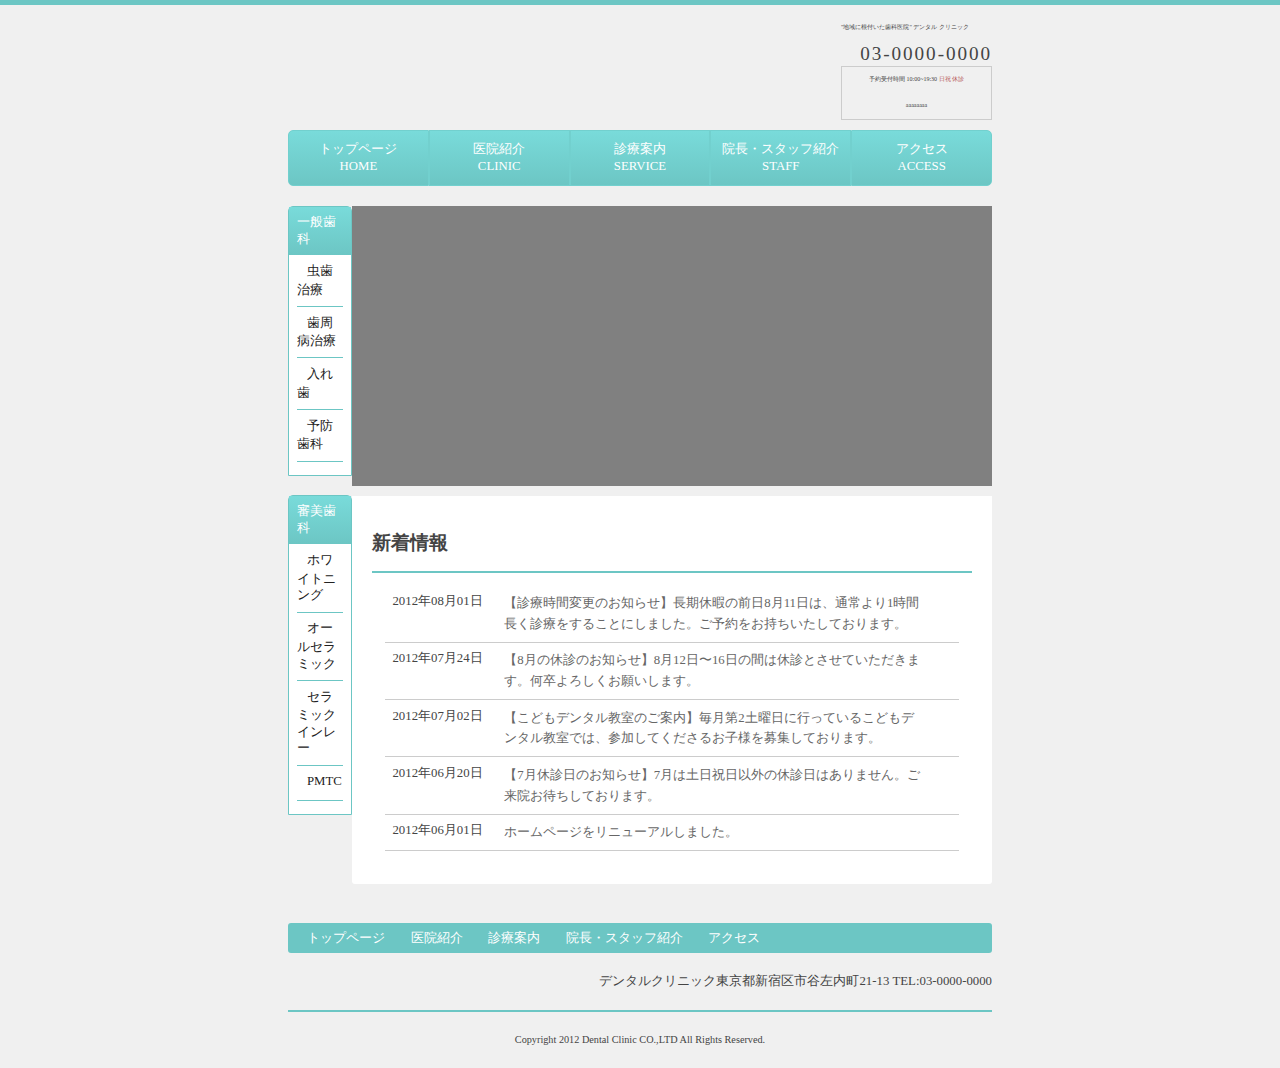
==== index.html @ c1f83546 "init" ====
<!DOCTYPE html>
<html lang="ja">
  <head>
    <meta charset="UTF-8" />
    <meta name="viewport" content="width=device-width, initial-scale=1.0" />
    <link rel="stylesheet" href="style.css" />
    <script
      src="https://kit.fontawesome.com/1cbd9a8357.js"
      crossorigin="anonymous"
    ></script>
    <title>Dental Clinic</title>
  </head>
  <body>
    <div class="contentsWrapper">
      <header>
        <div class="flex headerTop">
          <img src="images/siteTitle.png" alt="" />
          <div class="topRight">
            <p>"地域に根付いた歯科医院" デンタル クリニック</p>
            <strong><i class="fas fa-phone"></i>03-0000-0000</strong>
            <div class="businessHour textCenter">
              <p>予約受付時間 10:00~19:30 <span>日祝 休診</span></p>
              <p>aaaaaaaa</p>
            </div>
          </div>
        </div>
        <nav>
          <ul class="flex textCenter">
            <li>
              <a href="index.html">
                <p>トップページ</p>
                <span>HOME</span>
              </a>
            </li>
            <li>
              <a href="clinic.html">
                <p>医院紹介</p>
                <span>CLINIC</span>
              </a>
            </li>
            <li>
              <a href="service.html">
                <p>診療案内</p>
                <span>SERVICE</span>
              </a>
            </li>
            <li>
              <a href="staff.html">
                <p>院長・スタッフ紹介</p>
                <span>STAFF</span>
              </a>
            </li>
            <li>
              <a href="access.html">
                <p>アクセス</p>
                <span>ACCESS</span>
              </a>
            </li>
          </ul>
        </nav>
      </header>
      <div class="flex containerBlank">
        <section class="sideNav">
          <div class="sideBorder">
            <h3>一般歯科</h3>
            <ul>
              <li>
                <a href="service.html#cavity"
                  ><i class="fas fa-square"></i>虫歯治療</a
                >
              </li>
              <li>
                <a href="service.html#periodontal"
                  ><i class="fas fa-square"></i>歯周病治療</a
                >
              </li>
              <li>
                <a href="service.html#artificial"
                  ><i class="fas fa-square"></i>入れ歯</a
                >
              </li>
              <li>
                <a href="service.html#prevention"
                  ><i class="fas fa-square"></i>予防歯科</a
                >
              </li>
            </ul>
          </div>
          <div class="sideBorder blankTop">
            <h3>審美歯科</h3>
            <ul>
              <li>
                <a href="service.html#whitening"
                  ><i class="fas fa-square"></i>ホワイトニング</a
                >
              </li>
              <li>
                <a href="service.html#ceramic"
                  ><i class="fas fa-square"></i>オールセラミック</a
                >
              </li>
              <li>
                <a href="service.html#inlay"
                  ><i class="fas fa-square"></i>セラミックインレー</a
                >
              </li>
              <li>
                <a href="service.html#PMTC"
                  ><i class="fas fa-square"></i>PMTC</a
                >
              </li>
            </ul>
          </div>
        </section>
        <section class="mainWrapper">
          <div class="mainPic"></div>
          <div class="mainContents contentsWidth">
            <h2>新着情報</h2>
            <ul>
              <li class="flex">
                <div class="date">2012年08月01日</div>
                <p>
                  【診療時間変更のお知らせ】長期休暇の前日8月11日は、通常より1時間長く診療をすることにしました。ご予約をお持ちいたしております。
                </p>
              </li>
              <li class="flex">
                <div class="date">2012年07月24日</div>
                <p>
                  【8月の休診のお知らせ】8月12日〜16日の間は休診とさせていただきます。何卒よろしくお願いします。
                </p>
              </li>
              <li class="flex">
                <div class="date">2012年07月02日</div>
                <p>
                  【こどもデンタル教室のご案内】毎月第2土曜日に行っているこどもデンタル教室では、参加してくださるお子様を募集しております。
                </p>
              </li>
              <li class="flex">
                <div class="date">2012年06月20日</div>
                <p>
                  【7月休診日のお知らせ】7月は土日祝日以外の休診日はありません。ご来院お待ちしております。
                </p>
              </li>
              <li class="flex">
                <div class="date">2012年06月01日</div>
                <p>ホームページをリニューアルしました。</p>
              </li>
            </ul>
          </div>
        </section>
      </div>
      <footer>
        <div class="smallNav blankTop">
          <ul class="flex">
            <li>
              <a href="index.html"><i class="far fa-circle"></i>トップページ</a>
            </li>
            <li>
              <a href="clinic.html"><i class="far fa-circle"></i>医院紹介</a>
            </li>
            <li>
              <a href="service.html"><i class="far fa-circle"></i>診療案内</a>
            </li>
            <li>
              <a href="staff.html"
                ><i class="far fa-circle"></i>院長・スタッフ紹介</a
              >
            </li>
            <li>
              <a href="access.html"><i class="far fa-circle"></i>アクセス</a>
            </li>
          </ul>
        </div>
        <div class="info containerBlank">
          <p>デンタルクリニック東京都新宿区市谷左内町21-13 TEL:03-0000-0000</p>
        </div>
        <div class="copy containerBlank">
          Copyright 2012 Dental Clinic CO.,LTD All Rights Reserved.
        </div>
      </footer>
    </div>
  </body>
</html>
---- style.css ----
html,
body,
div,
span,
applet,
object,
iframe,
h1,
h2,
h3,
h4,
h5,
h6,
p,
blockquote,
pre,
a,
abbr,
acronym,
address,
big,
cite,
code,
del,
dfn,
em,
img,
ins,
kbd,
q,
s,
samp,
small,
strike,
strong,
sub,
sup,
tt,
var,
b,
u,
i,
center,
dl,
dt,
dd,
ol,
ul,
li,
fieldset,
form,
label,
legend,
table,
caption,
tbody,
tfoot,
thead,
tr,
th,
td,
article,
aside,
canvas,
details,
embed,
figure,
figcaption,
footer,
header,
hgroup,
menu,
nav,
output,
ruby,
section,
summary,
time,
mark,
audio,
video {
  margin: 0;
  padding: 0;
  border: 0;
  font-size: 100%;
  font: inherit;
  vertical-align: baseline;
}

:focus {
  outline: 0;
}

article,
aside,
details,
figcaption,
figure,
footer,
header,
hgroup,
menu,
nav,
section {
  display: block;
}

body {
  line-height: 1;
}

ol,
ul {
  list-style: none;
}

blockquote,
q {
  quotes: none;
}

blockquote:before,
blockquote:after,
q:before,
q:after {
  content: "";
  content: none;
}

table {
  border-collapse: collapse;
  border-spacing: 0;
}

input[type="search"]::-webkit-search-cancel-button,
input[type="search"]::-webkit-search-decoration,
input[type="search"]::-webkit-search-results-button,
input[type="search"]::-webkit-search-results-decoration {
  -webkit-appearance: none;
  -moz-appearance: none;
}

input[type="search"] {
  -webkit-appearance: none;
  -moz-appearance: none;
  -webkit-box-sizing: content-box;
  box-sizing: content-box;
}

textarea {
  overflow: auto;
  vertical-align: top;
  resize: vertical;
}

audio,
canvas,
video {
  display: inline-block;
  *display: inline;
  *zoom: 1;
  max-width: 100%;
}

audio:not([controls]) {
  display: none;
  height: 0;
}

[hidden] {
  display: none;
}

html {
  font-size: 100%;
  /* 1 */
  -webkit-text-size-adjust: 100%;
  /* 2 */
  -ms-text-size-adjust: 100%;
  /* 2 */
}

a:focus {
  outline: thin dotted;
}

a:active,
a:hover {
  outline: 0;
}

img {
  border: 0;
  /* 1 */
  -ms-interpolation-mode: bicubic;
  /* 2 */
}

figure {
  margin: 0;
}

form {
  margin: 0;
}

fieldset {
  border: 1px solid #c0c0c0;
  margin: 0 2px;
  padding: 0.35em 0.625em 0.75em;
}

legend {
  border: 0;
  /* 1 */
  padding: 0;
  white-space: normal;
  /* 2 */
  *margin-left: -7px;
  /* 3 */
}

button,
input,
select,
textarea {
  font-size: 100%;
  /* 1 */
  margin: 0;
  /* 2 */
  vertical-align: baseline;
  /* 3 */
  *vertical-align: middle;
  /* 3 */
}

button,
input {
  line-height: normal;
}

button,
select {
  text-transform: none;
}

button,
html input[type="button"],
input[type="reset"],
input[type="submit"] {
  -webkit-appearance: button;
  /* 2 */
  cursor: pointer;
  /* 3 */
  *overflow: visible;
  /* 4 */
}

button[disabled],
html input[disabled] {
  cursor: default;
}

input[type="checkbox"],
input[type="radio"] {
  -webkit-box-sizing: border-box;
          box-sizing: border-box;
  /* 1 */
  padding: 0;
  /* 2 */
  *height: 13px;
  /* 3 */
  *width: 13px;
  /* 3 */
}

input[type="search"] {
  -webkit-appearance: textfield;
  /* 1 */
  -webkit-box-sizing: content-box;
  /* 2 */
  box-sizing: content-box;
}

input[type="search"]::-webkit-search-cancel-button,
input[type="search"]::-webkit-search-decoration {
  -webkit-appearance: none;
}

button::-moz-focus-inner,
input::-moz-focus-inner {
  border: 0;
  padding: 0;
}

textarea {
  overflow: auto;
  /* 1 */
  vertical-align: top;
  /* 2 */
}

table {
  border-collapse: collapse;
  border-spacing: 0;
}

html,
button,
input,
select,
textarea {
  color: #222;
}

::-moz-selection {
  background: #b3d4fc;
  text-shadow: none;
}

::selection {
  background: #b3d4fc;
  text-shadow: none;
}

img {
  vertical-align: middle;
}

fieldset {
  border: 0;
  margin: 0;
  padding: 0;
}

textarea {
  resize: vertical;
}

.chromeframe {
  margin: 0.2em 0;
  background: #ccc;
  color: #000;
  padding: 0.2em 0;
}

body {
  box-sizing: border-box;
  -webkit-box-sizing: border-box;
  -moz-box-sizing: border-box;
  background-color: #f0f0f0;
  font-size: 0.8em;
  color: #444;
  line-height: 1.3em;
  border-top: #6cc6c4 5px solid;
}

body a {
  text-decoration: none;
}

.contentsWrapper {
  width: 55%;
  margin: 0 auto;
}

.flex {
  display: -webkit-box;
  display: -ms-flexbox;
  display: flex;
  -webkit-box-pack: justify;
      -ms-flex-pack: justify;
          justify-content: space-between;
}

.textCenter {
  text-align: center;
}

header .headerTop {
  margin: 0.8em 0;
}

header img {
  -o-object-fit: contain;
     object-fit: contain;
  width: 15vw;
}

header .topRight {
  line-height: 2em;
}

header .topRight p {
  font-size: 0.4em;
}

header .topRight strong {
  font-size: 1.5em;
  display: block;
  text-align: right;
  letter-spacing: 0.1em;
}

header .topRight i {
  margin-right: 1em;
  -webkit-transform: rotateY(180deg);
          transform: rotateY(180deg);
}

header .topRight .businessHour {
  line-height: 2em;
  border: #ccc solid 1px;
}

header .topRight .businessHour span {
  color: #b45050;
}

nav li {
  background: -webkit-gradient(linear, left top, left bottom, from(#79dbda), to(#6cc6c4));
  background: linear-gradient(#79dbda, #6cc6c4);
  width: 100%;
  border: #72d0ce 1px solid;
}

nav li a {
  display: block;
  color: #fff;
  padding: 0.8em 0;
}

nav li:first-child {
  border-radius: 5px 0 0 5px;
}

nav li:last-child {
  border-radius: 0 5px 5px 0;
}

.blankTop {
  margin-top: 1.5em;
}

.containerBlank {
  padding: 20px 0;
}

.breadcrumb .breadcrumbs li {
  display: inline-block;
  padding: 1.3em 0;
}

.breadcrumb .breadcrumbs i {
  padding: 0.8em 0;
}

.sideNav {
  width: 13vw;
}

.sideNav .sideBorder {
  border: #6cc6c4 solid 1px;
  border-radius: 5px 5px 0 0;
  background-color: #fff;
  padding-bottom: 1em;
}

.sideNav h3 {
  color: #fff;
  background: -webkit-gradient(linear, left top, left bottom, from(#79dbda), to(#6cc6c4));
  background: linear-gradient(#79dbda, #6cc6c4);
  padding: 0.6em;
}

.sideNav li {
  border-bottom: #6cc6c4 solid 1px;
  margin: 0 0.6em;
}

.sideNav li a {
  color: #222;
  display: block;
  padding: 0.6em 0;
}

.sideNav li a i {
  transform: rotate(45deg);
  -webkit-transform: rotate(45deg);
  -moz-transform: rotate(45deg);
  font-size: 0.4em;
  color: #6cc6c4;
  padding: 1em;
}

.contentsWidth {
  padding: 20px;
}

.mainWrapper {
  width: 640px;
}

.mainWrapper .mainPic {
  background-color: grey;
  height: 280px;
  width: 640px;
  margin-bottom: 10px;
}

.mainWrapper h2 {
  font-size: 1.5em;
  font-weight: 600;
  border-bottom: #6cc6c4 solid 2px;
  padding: 1em 0;
}

.mainWrapper .mainContents {
  background-color: #fff;
  border-radius: 0 0 3px 3px;
}

.mainWrapper .mainContents ul {
  padding: 1em;
}

.mainWrapper .mainContents ul li {
  padding: 0.6em;
  border-bottom: #ccc 1px solid;
}

.mainWrapper .mainContents ul li .date {
  width: 20%;
}

.mainWrapper .mainContents ul li p {
  width: 75%;
}

.mainWrapper .mainContents .flex {
  -webkit-box-pack: left;
      -ms-flex-pack: left;
          justify-content: left;
}

.mainWrapper h1 {
  font-size: 1.5em;
  font-weight: 600;
  line-height: 3em;
  border-radius: 3px 3px 0 0;
}

.mainWrapper .textWrapper {
  padding: 1em;
}

.mainWrapper .textPadding {
  padding: 0.8em 0;
}

.mainWrapper .heading {
  color: #6cc6c4;
  font-size: 1.2em;
  font-weight: 600;
  padding-top: 1em;
}

.mainWrapper p {
  line-height: 1.6em;
  color: #666;
}

.mainWrapper span {
  font-weight: 600;
}

.mainWrapper span:after {
  content: " ";
}

table {
  width: 100%;
  line-height: 3em;
  margin: 1em 0;
}

table th {
  background-color: #ccc;
  text-align: center;
  border: #666 1px solid;
}

table td {
  text-align: center;
  border: #666 1px solid;
}

.directorPic {
  width: 200px;
  height: 200px;
  background-color: grey;
}

.directorName {
  line-height: 1.6em;
  background-color: #6cc6c4;
  width: 200px;
  color: #fff;
  text-align: center;
  margin: 1.2em 0;
}

.staffPic {
  width: 600px;
  height: 450px;
  background-color: grey;
  margin: 15px 0;
}

.gMap {
  position: relative;
  overflow: hidden;
  height: 0;
  padding-bottom: 56.25%;
  margin: 1.5em 0;
}

.gMap iframe {
  position: absolute;
  top: 0;
  left: 0;
  width: 100%;
  height: 100%;
}

.border {
  border-bottom: #6cc6c4 4px solid;
  margin: 1em 0;
}

.accessPic {
  width: 200px;
  height: 200px;
  background-color: grey;
}

footer .smallNav {
  background: #6cc6c4;
  border-radius: 3px;
}

footer .smallNav .flex {
  -webkit-box-pack: left;
      -ms-flex-pack: left;
          justify-content: left;
}

footer .smallNav .flex a {
  color: #fff;
  padding: 0.5em;
  display: block;
}

footer .smallNav .flex a i {
  padding: 0 0.5em;
}

footer .info {
  text-align: right;
}

footer .copy {
  font-size: 0.8em;
  text-align: center;
  border-top: #6cc6c4 2px solid;
}

h1 {
  color: #fff;
  background: -webkit-gradient(linear, left top, left bottom, from(#79dbda), to(#6cc6c4));
  background: linear-gradient(#79dbda, #6cc6c4);
}
/*# sourceMappingURL=style.css.map */
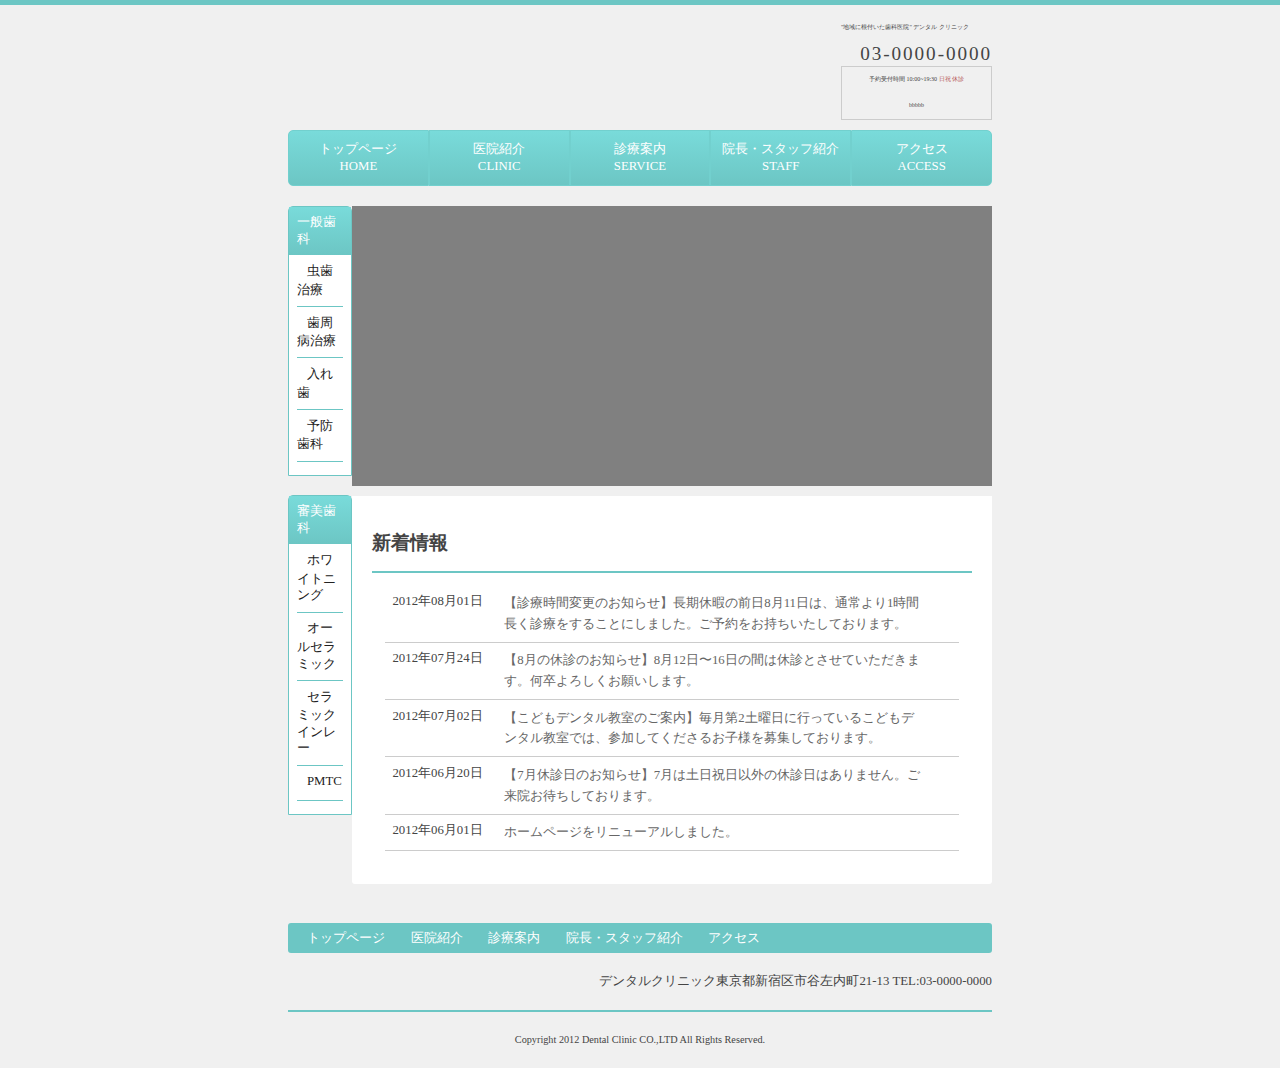
==== commit 02c4bc5b: "change 受付時間テキスト変更 on index.html" ====
--- a/index.html
+++ b/index.html
@@ -20,7 +20,7 @@
             <strong><i class="fas fa-phone"></i>03-0000-0000</strong>
             <div class="businessHour textCenter">
               <p>予約受付時間 10:00~19:30 <span>日祝 休診</span></p>
-              <p>aaaaaaaa</p>
+              <p>bbbbb</p>
             </div>
           </div>
         </div>
